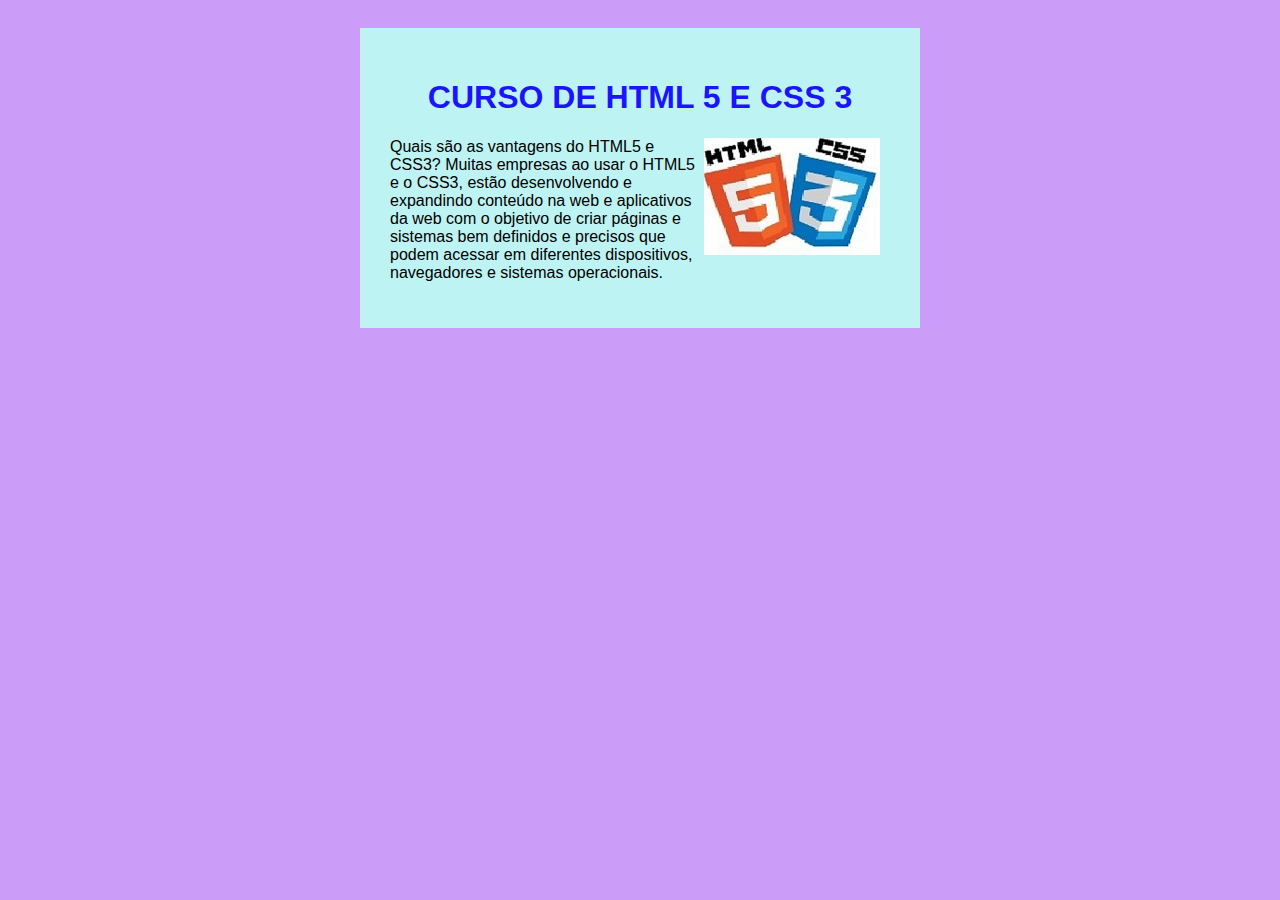
==== cursodehtml.html @ 933c05bf "atualização" ====
<!DOCTYPE html>
<html lang="en">
<head>
    <meta charset="UTF-8">
    <meta http-equiv="X-UA-Compatible" content="IE=edge">
    <meta name="viewport" content="width=device-width, initial-scale=1.0">
    <link rel="stylesheet" href="style.css">
    <title>Curso de HTML</title>
</head>
<body>
    <main class="cursodehtml">
    <h1 class="cursodehtml">CURSO DE HTML 5 E CSS 3</h1>
    <article>
        <img class="lado" src="imagens/html5-css3.jpg" alt="cursom de html e css">

    <p>Quais são as vantagens do HTML5 e CSS3? Muitas empresas ao usar o HTML5 e o CSS3, estão desenvolvendo e expandindo conteúdo na web e aplicativos da web com o objetivo de criar páginas e sistemas bem definidos e precisos que podem acessar em diferentes dispositivos, navegadores e sistemas operacionais.</p>
    </article>
   </main>
</body>
</html>
---- style.css ----
* {
    font-family: 'Lucida Sans', 'Lucida Sans Regular', 'Lucida Grande', 'Lucida Sans Unicode', Geneva, Verdana, sans-serif;
     font-size:16px;
}



body{
background-color:rgb(204, 157, 248) ;
padding-top: 20px;
}



main{
    background-color: white;
    width: 500px;
    margin: auto;
    padding: 30px;
    box-shadow: 3px,3px,5px rgba(0, 0, 0, 473);
}
main.cursodehtml{
    background-color:rgb(190, 243, 243);
}
main.javascript{
    background-color: rgb(246, 250, 193);
}

h1{
    text-align: center;
    font-size: 3em;
    color: rgb(58, 0, 112);
}
h1.javascript{
     text-align: center;
     font-size: 2em;
     color: rgb(250, 0, 50);

}
h1.cursodehtml{
    text-align: center;
    font-size: 2em;
    color: rgb(26, 20, 255);
}

h2{
    font-size: 1em;
    color: rgb(58, 0, 112);
}

img.lado{
    float:right;
    
    padding-right: 10px;
    padding-bottom: 10px;

}
img.meio{
    
   margin: auto;
  display: block;   
    
}

a{
    text-decoration: none;
    font-weight: bold;
    color: rgb(58, 0, 112);
}

a:hover{
    text-decoration: underline;
    color: rgb(26, 20, 255);
}
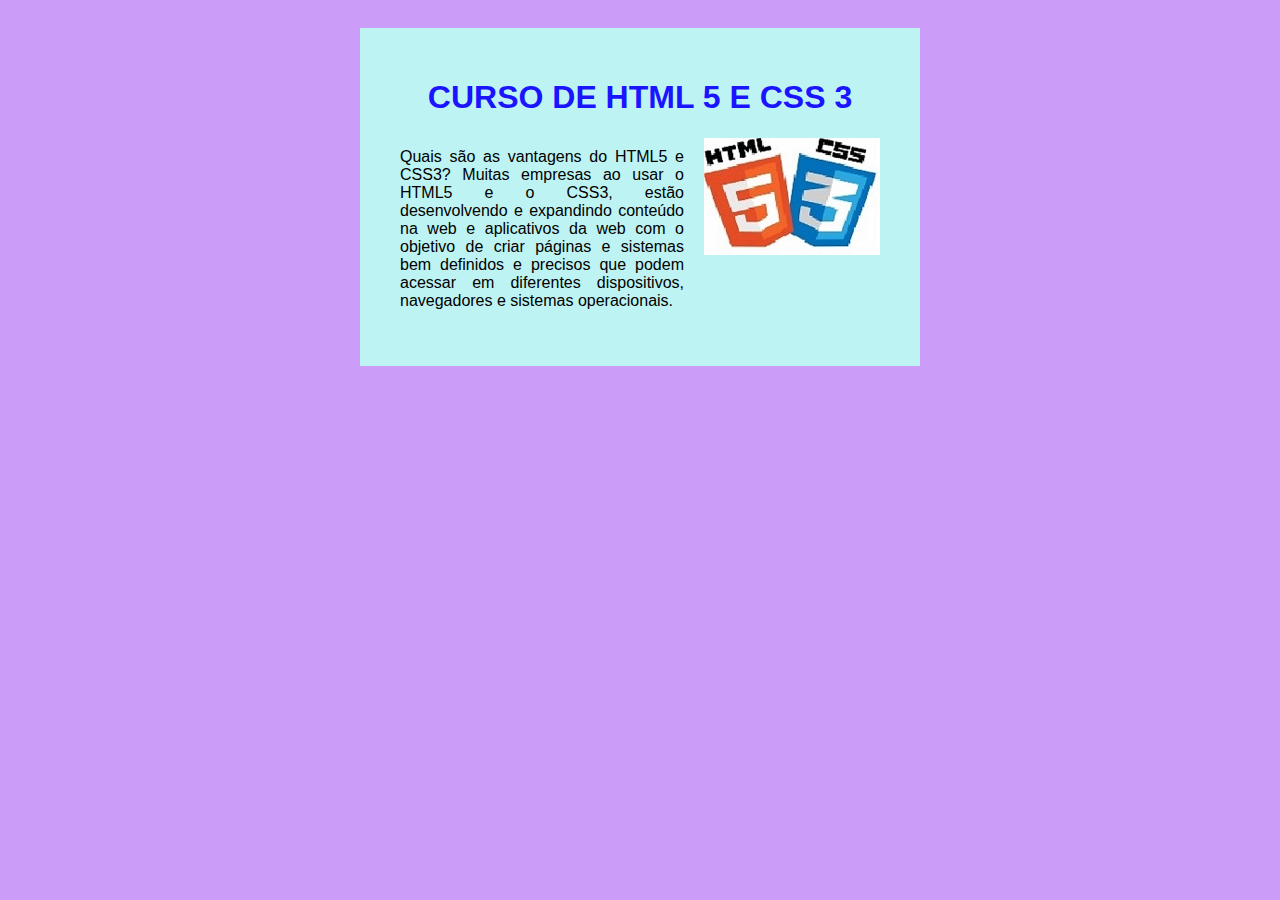
==== commit 16cc4f7b: "adicionando favicon" ====
--- a/cursodehtml.html
+++ b/cursodehtml.html
@@ -4,6 +4,7 @@
     <meta charset="UTF-8">
     <meta http-equiv="X-UA-Compatible" content="IE=edge">
     <meta name="viewport" content="width=device-width, initial-scale=1.0">
+    <link rel="icon" type="image/x-icon" href="imagens/html5-css3.jpg">
     <link rel="stylesheet" href="style.css">
     <title>Curso de HTML</title>
 </head>
@@ -13,7 +14,7 @@
     <article>
         <img class="lado" src="imagens/html5-css3.jpg" alt="cursom de html e css">
 
-    <p>Quais são as vantagens do HTML5 e CSS3? Muitas empresas ao usar o HTML5 e o CSS3, estão desenvolvendo e expandindo conteúdo na web e aplicativos da web com o objetivo de criar páginas e sistemas bem definidos e precisos que podem acessar em diferentes dispositivos, navegadores e sistemas operacionais.</p>
+    <p class="paragrafo2">Quais são as vantagens do HTML5 e CSS3? Muitas empresas ao usar o HTML5 e o CSS3, estão desenvolvendo e expandindo conteúdo na web e aplicativos da web com o objetivo de criar páginas e sistemas bem definidos e precisos que podem acessar em diferentes dispositivos, navegadores e sistemas operacionais.</p>
     </article>
    </main>
 </body>
--- a/style.css
+++ b/style.css
@@ -46,18 +46,24 @@
 
 h2{
     font-size: 1em;
+    text-align: justify;
     color: rgb(58, 0, 112);
+}
+p{
+    font-size: 1em;
+    text-align:justify;
+    padding: 1px;
 }
 
 img.lado{
     float:right;
-    
+    padding-left:  10px;
     padding-right: 10px;
     padding-bottom: 10px;
 
 }
 img.meio{
-    
+
    margin: auto;
   display: block;   
     
@@ -73,3 +79,14 @@
     text-decoration: underline;
     color: rgb(26, 20, 255);
 }
+p.paragrafo1{
+    padding: 10px;
+    text-align:justify;
+    display: flex;
+    
+}
+p.paragrafo2{
+    text-align: justify;
+    padding: 10px;
+    display: flex;
+}
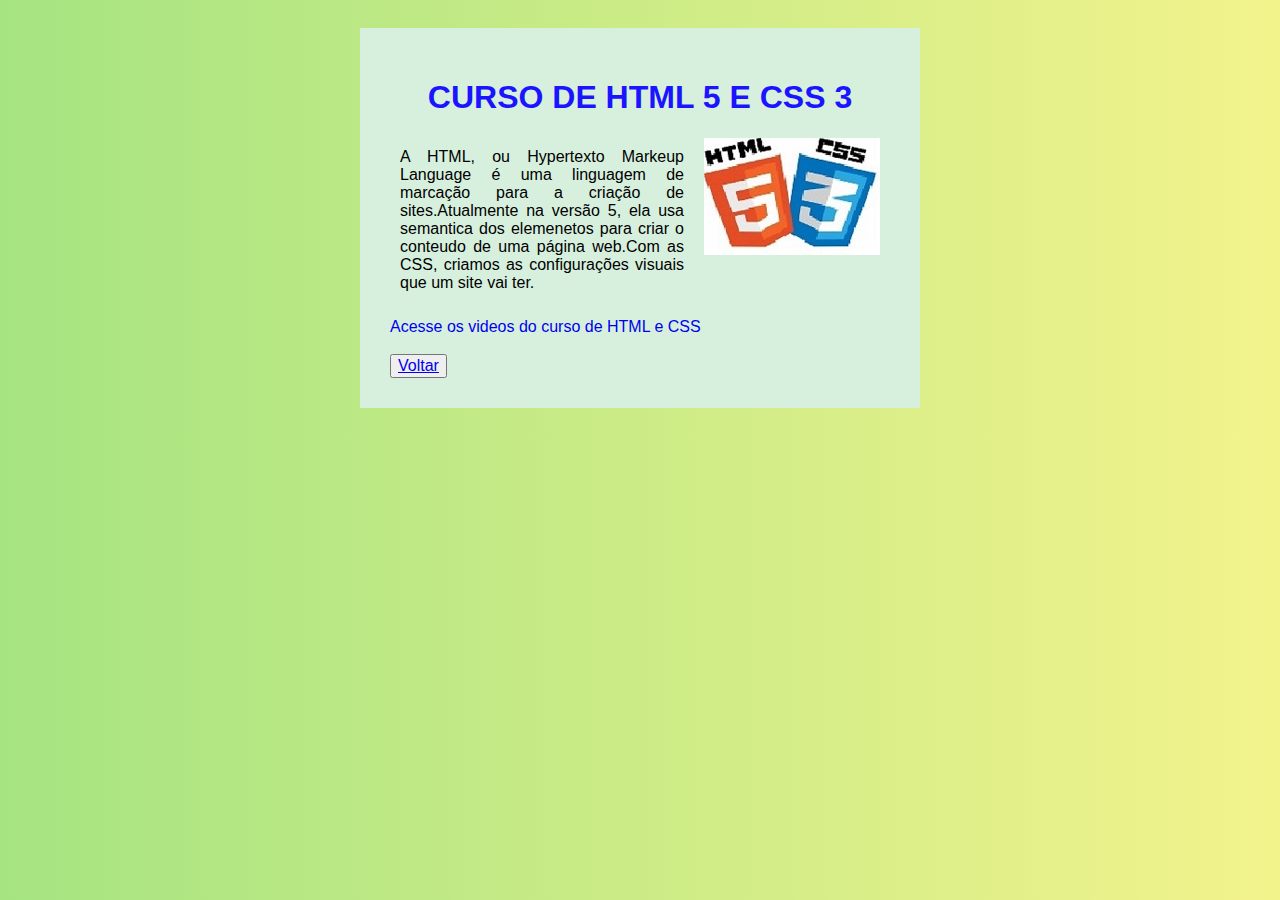
==== commit b7047204: "atualização" ====
--- a/cursodehtml.html
+++ b/cursodehtml.html
@@ -5,17 +5,23 @@
     <meta http-equiv="X-UA-Compatible" content="IE=edge">
     <meta name="viewport" content="width=device-width, initial-scale=1.0">
     <link rel="icon" type="image/x-icon" href="imagens/html5-css3.jpg">
-    <link rel="stylesheet" href="style.css">
+    <link rel="stylesheet" href="stylehtml.css">
+    <link href="https://cdn.jsdelivr.net/npm/bootstrap@5.3.0-alpha3/dist/css/bootstrap.min.css" rel="stylesheet" integrity="sha384-KK94CHFLLe+nY2dmCWGMq91rCGa5gtU4mk92HdvYe+M/SXH301p5ILy+dN9+nJOZ" crossorigin="anonymous">
     <title>Curso de HTML</title>
 </head>
-<body>
+<body class="body2">
     <main class="cursodehtml">
     <h1 class="cursodehtml">CURSO DE HTML 5 E CSS 3</h1>
     <article>
         <img class="lado" src="imagens/html5-css3.jpg" alt="cursom de html e css">
 
-    <p class="paragrafo2">Quais são as vantagens do HTML5 e CSS3? Muitas empresas ao usar o HTML5 e o CSS3, estão desenvolvendo e expandindo conteúdo na web e aplicativos da web com o objetivo de criar páginas e sistemas bem definidos e precisos que podem acessar em diferentes dispositivos, navegadores e sistemas operacionais.</p>
+    <p class="paragrafo2">A HTML, ou Hypertexto Markeup Language é uma linguagem de marcação para a criação de sites.Atualmente na versão 5, ela usa semantica dos elemenetos para criar o conteudo de uma página web.Com as CSS, criamos as configurações visuais que um site vai ter.</p>
+    <a  class="linkdohtml" href="https://youtu.be/riSVzwlSnhw" target="blank"> Acesse os videos do curso de HTML e CSS </a>
+    <br>
+    <br>
+    <button type="button" class="btn btn-warning"><a href="index.html">Voltar </a> </button>
     </article>
    </main>
+   
 </body>
 </html>--- a/stylehtml.css
+++ b/stylehtml.css
@@ -0,0 +1,57 @@
+
+* {
+    font-family: 'Lucida Sans', 'Lucida Sans Regular', 'Lucida Grande', 'Lucida Sans Unicode', Geneva, Verdana, sans-serif;
+     font-size:16px;
+
+}
+body{
+    padding: 20px;
+}
+main{
+    background-color: white;
+    width: 500px;
+    margin: auto;
+    padding: 30px;
+    box-shadow: 3px,3px,5px rgba(0, 0, 0, 473);
+}
+
+main.cursodehtml{
+    background-color:rgb(215, 240, 222);
+}
+main.javascript{
+    background-color: rgb(246, 250, 193);
+}
+
+.body2{
+    background-color: rgb(215, 248, 165);
+    background-image: linear-gradient(to right, rgb(165, 228, 129) , rgb(243, 243, 140));
+}
+
+h1.cursodehtml{
+    text-align: center;
+    font-size: 2em;
+    color: rgb(26, 20, 255);
+}
+
+h1.javascript{
+    text-align: center;
+    font-size: 2em;
+    color: rgb(250, 0, 50);
+}
+
+a.linkdohtml{
+    text-decoration: none;
+   }
+
+p.paragrafo2{
+    text-align: justify;
+    padding: 10px;
+    display: flex;
+}
+img.lado{
+    float:right;
+    padding-left:  10px;
+    padding-right: 10px;
+    padding-bottom: 10px;
+
+}
